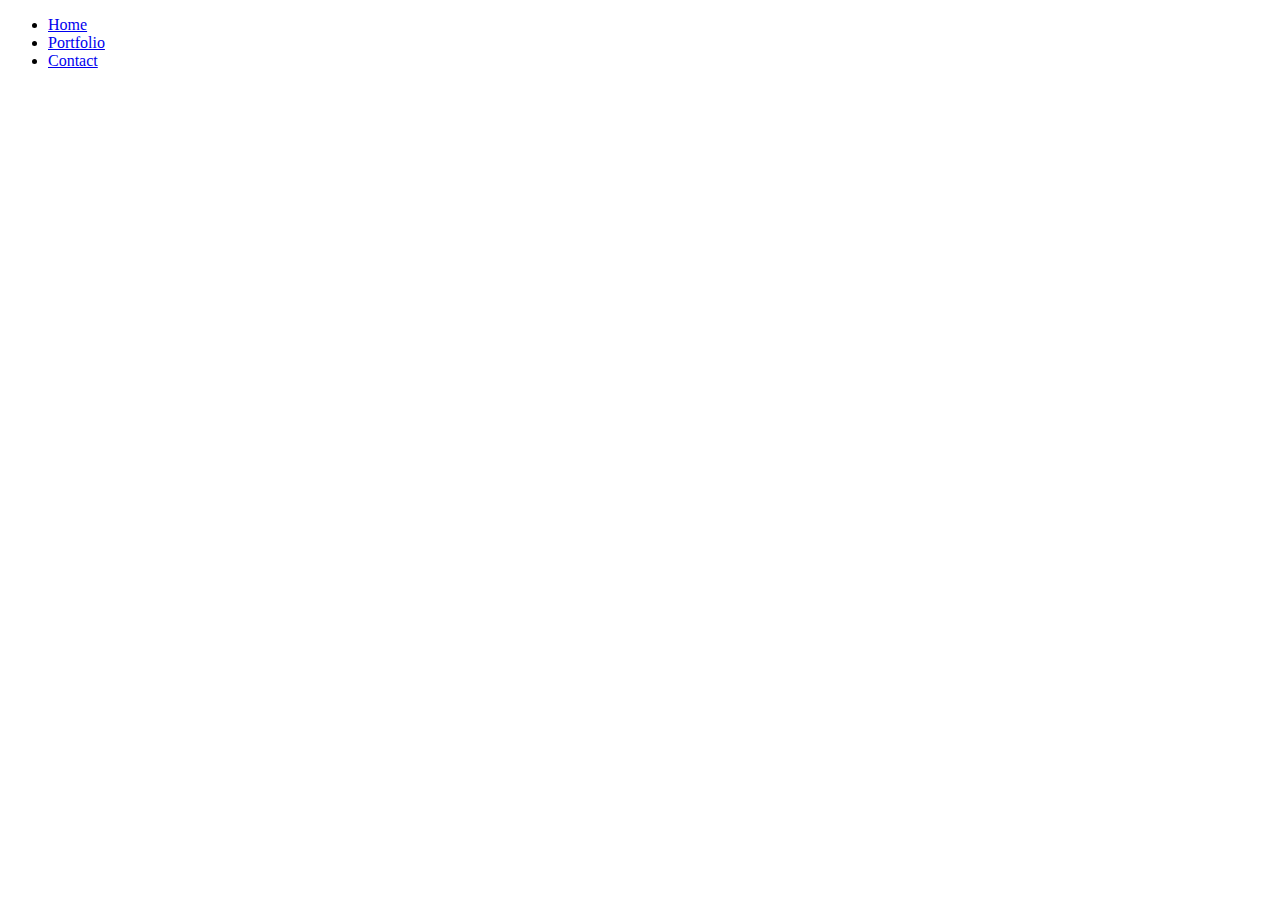
==== index.html @ 4ebd7c32 "reformat code into single HTML page" ====
<!DOCTYPE html>
<html lang="en">
<head>
    <meta charset="UTF-8">
    <meta name="viewport" content="width=device-width, initial-scale=1.0">
    <title>Home</title>
    <link rel="stylesheet" href="./develop/assets/style/style.css">
    <link rel="stylesheet" href="https://cdn.jsdelivr.net/npm/bootstrap@4.5.3/dist/css/bootstrap.min.css" integrity="sha384-TX8t27EcRE3e/ihU7zmQxVncDAy5uIKz4rEkgIXeMed4M0jlfIDPvg6uqKI2xXr2" crossorigin="anonymous">
    <script src="./develop/assets/script.js"></script>
    <script src="https://code.jquery.com/jquery-3.5.1.slim.min.js" integrity="sha384-DfXdz2htPH0lsSSs5nCTpuj/zy4C+OGpamoFVy38MVBnE+IbbVYUew+OrCXaRkfj" crossorigin="anonymous"></script>
    <script src="https://cdn.jsdelivr.net/npm/bootstrap@4.5.3/dist/js/bootstrap.bundle.min.js" integrity="sha384-ho+j7jyWK8fNQe+A12Hb8AhRq26LrZ/JpcUGGOn+Y7RsweNrtN/tE3MoK7ZeZDyx" crossorigin="anonymous"></script>


</head>
<body>
 
  <ul class="nav nav-tabs">
    <li class="nav-item">
      <a class="nav-link active" id="bioPage" href="./index.html">Home</a>
    </li>
    <li class="nav-item">
      <a class="nav-link" id="portfolioPage" href="./develop/assets/html/portfolio.html">Portfolio</a>
    </li>
    <li class="nav-item">
      <a class="nav-link" id="contactPage" href="./develop/assets/html/contact.html">Contact</a>
    </li>
  </ul>

 <!-- BIO PAGE -->  

  <div class="masterDiv" id="masterBioDiv">
  <div class="bio-wrapper">
    <div class="row header-block">
      <div class="col-12">
        <h1>Welcome</h1>
      </div>
    </div>  
      <div class="row justify-content-lg-center" id="bio-block">
        <div class="col-12 col-sm bio-content" id="bio-blurb"> 
              <h3>Greetings,</h3>
              <p>My name is Charles Latrobe. I am currently studying programming with Trinity and the University of Oregon. I am quickly discovering my passion for coding- I wish it were something I'd tried ten years ago!</p>
              <p>Check back regularly to see what I'm working on- and if something catches your eye, feel free to send me a message and we can begin collaborating!</p>
              <h4 style="text-decoration: underline;">Find me at these spots:</h4>
              <p class="sm-links">
                <a href="https://github.com/Clatrobe00" target="_blank">Github
                </a>
              </p>
              <p class="sm-links">
                <a href="https://www.linkedin.com/in/charles-latrobe-bateman-6b748a1b6/" target="_blank">LinkedIn
                </a>
              </p>

        </div>
        <div class="col-12 order-first sm-order-second col-sm bio-content" id="bio-pic">
          <div class="bio-card" style="width: 100%;">
            <img class="card-img-top" id="prof-pic" src="./develop/assets/images/CprofS.jpg" alt="Card image cap">
            <div class="card-body text-center">
              <h5 class="card-title">Charles Latrobe</h5>
              <p class="card-text">Full Stack Developer in training at the University of Oregon.</p>
              <p class="card-text">Click below to take a look at my current project.</p>
              <a href="https://clatrobe00.github.io/LiaLiuChinese/index.html" target="_blank" class="btn btn-info" id="cur-pro-btn">Currently working on...</a>
            </div>
          </div>
        </div>
      
        <div class="col-12 col-sm-6 bio-content" id="sidebar-content">
          <div class="row">
            <h5>Not much going on, so check out these pictures!</h5>
          </div>
          
          <div class="row"><div id="carouselExampleControls" class="carousel slide" data-ride="carousel">
            <div class="carousel-inner">
              <div class="carousel-item active">
                <img class="d-block w-100" src="./develop/assets/images/img004.jpg" alt="Desert Hills">
                <p class="image-caption text-center">The rolling hills of Utah</p>
              </div>
              <div class="carousel-item">
                <img class="d-block w-100" src="./develop/assets/images/img011.jpg" alt="Two Elk relax on the beach">
                <p class="image-caption text-center">Two Elk on the Beach</p>
              </div>
              <div class="carousel-item">
                <img class="d-block w-100" src="./develop/assets/images/img046.jpg" alt="Lia enjoys her day on the mountain">
                <p class="image-caption text-center">Lia Looking Lovely</p>
              </div>
            </div>
            <a class="carousel-control-prev" href="#carouselExampleControls" role="button" data-slide="prev">
              <span class="carousel-control-prev-icon" aria-hidden="true"></span>
              <span class="sr-only">Previous</span>
            </a>
            <a class="carousel-control-next" href="#carouselExampleControls" role="button" data-slide="next">
              <span class="carousel-control-next-icon" aria-hidden="true"></span>
              <span class="sr-only">Next</span>
            </a>
            </div>
          </div>
          <div class="row"></div>
        
        </div>
      </div>
    </div>
  <div class="row footer-block">
      <div class="col-12 text-center">
        <div class="card">
        <div class="card-header text-center">
          <h5>Thanks for stopping by!</h5>
        </div>
        <div class="footer">
          <p class="card-text text-center">Made with love and cups of coffee.</p>
          <p class="text-muted text-center">Nov 2020</p>
        </div>
      </div>
      </div>
    </div>
  </div>  

  <!--CONTACT PAGE-->
  <div class= "masterDiv" id="masterContactDiv">
    <div class="contact-wrapper">
      <div class="row header-block"> 
        <div class="col-12 header-block">
          <h1>Contact Me</h1>
        </div>
      </div>
      <div class="row" id="contact-block">
        <div class="col-md contact-content">
          <form action="https://formspree.io/f/mbjpkgpg" method="POST">
            <div class="contact-form">
              <div class="row">
                <label for="name-input">Your Name</label>
              </div>
              <div class="row">
                  <input type="contact-name" class="contact-form-input" id="name-input" name="user-name">
              </div>
            </div>
            <div class="contact-form">
              <div class="row">
                <label for="email-input">Email</label>
              </div>
              <div class="row">
                <input type="email" class="contact-form-input" id="email-input" placeholder="your_email@email.com" name="user-email">
              </div>
              </div>
            <div class="contact-form">
              <div class="row">
                <label for="message-input">Message</label>
              </div>
              <div class="row">
                <textarea class="contact-form-input" id="message-input" rows="3" name="user-message"></textarea>
              </div>
            </div>
            <div class="row">
              <div class="contact-form">
                <button type="submit" class="btn btn-info" value="send">Send</button>
              </div>
            </div>
          </form>
        </div>
        <div class="col-md order-first order-sm-last contact-content">
          <h1 class="text-center">Interested in collaborating?</h1>
          <p>Leave me a message with your email and a short description of the project you'd like to work on.</p>
          <p>I'll get back to you as soon as I can.</p>
        </div>
       
      </div>
    </div>
    <div class="row footer-block">
        <div class="col-12">
          <div class="card">
          <div class="card-header text-center">
            <h5>Thanks for stopping by!</h5>
          </div>
          <div class="footer">
            <p class="card-text text-center">Made with love and cups of coffee.</p>
            <p class="text-muted text-center">Nov 2020</p>
          </div>
        </div>
        </div>
      </div>
  
  </div>

  <!--PORTFOLIO PAGE-->

  <div class="masterDiv" id="masterContactDiv">
    <div class="portfolio-wrapper">
      <div class="row header-block">
        <div class="col">
          <h1>Portfolio</h1>
          <div class="col">
          </div>
        </div>
      </div>
      <div class="row portfolio-block">
        <div class="col-12 col-sm-3 portfolio-content" id="portfolio-bio">
          <p>Take a look at some of my current and past projects.</p>
          <p>If you like my work, feel free to contact me!</p>
        </div>
        <div class="col-12 col-sm-7 portfolio-content" id="portfolio-project-list">
          <div class="row media">
            <div class="col-12 col-sm-7 port-descrip">
              <h5 class="mt-0"><a href="https://clatrobe00.github.io/01-Website-Code-Refactor/" target="_blank">Website Code Refactor</a></h5>
                <p>
                  This was my first project. I refactored the html and css to improve accessibility, functionality, and efficiency. I added semantic elements to the html to make it more readable. Additionally, I added alt tags to the images for improved accessibility and search engine optimization.
                </p>  
            </div>
            <div class="col-12 col-sm-5">
              <img class="portfolio-thumbnail img-fluid" src="../images/01-html-css-git-homework-demo.png" alt="Screenshot of website code refactor project">
            </div>
          </div>
        </div>
      </div>
      <div class="row portfolio-block">
        <div class="col-12 order-last col-sm-3 portfolio-content">
          <h5 class="text-center">Currently learning: JavaScript</h5>
        </div>
        <div class="col-12 col-sm-7 portfolio-content" id="portfolio-project-list">
          <div class="media row">
            <div class="col-12 col-sm-7 port-descrip">
              <h5 class="mt-0"><a href="https://clatrobe00.github.io/LiaLiuChinese/index.html" target="_blank">Lia Liu Chinese</a></h5>
              <p>
                My first private project- this is a website for my wife's online teaching content business, Lia Liu Chinese - More updates coming soon!
              </p> 
            </div>   
            <div class="col-12 col-sm-5">
              <img class="portfolio-thumbnail img-fluid" src="../images/profile-pic.JPG" alt="Lia Liu Chinese's Profile picture">
            </div>
          </div>
        </div>
      </div>
    </div>
      <div class="row footer-block">
        <div class="col-12 text-center">
          <div class="card">
          <div class="card-header text-center">
            <h5>Thanks for stopping by!</h5>
          </div>
          <div class="footer">
            <p class="card-text text-center">Made with love and cups of coffee.</p>
            <p class="text-muted text-center">Nov 2020</p>
          </div>
        </div>
        </div>
      </div> 
  </div>

  <script>
    const masterBioDiv = $('.masterBioDiv');


    $('.nav-link').click(function (){
      event.preventDefault()
      console.log(event.target.id);
      console.log('yes');
})
  </script>
    
    </body>
</html>
---- develop/assets/style/style.css ----
.masterDiv {
    display: none;
}
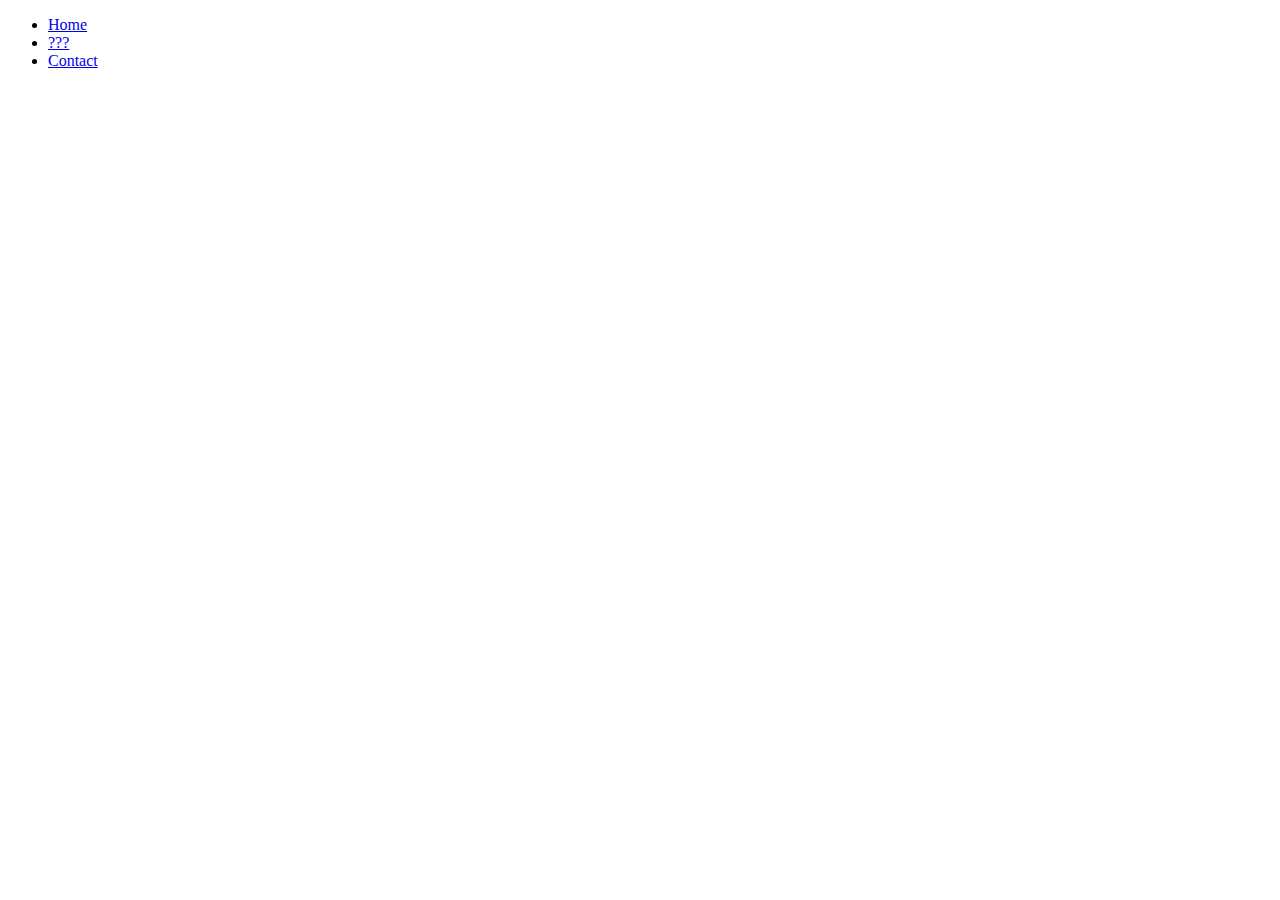
==== commit f10803d2: "update html text content." ====
--- a/index.html
+++ b/index.html
@@ -16,10 +16,10 @@
  
   <ul class="nav nav-tabs">
     <li class="nav-item">
-      <a class="nav-link active" id="bioPage" href="./index.html">Home</a>
+      <a class="nav-link" id="bioPage" href="./index.html">Home</a>
     </li>
     <li class="nav-item">
-      <a class="nav-link" id="portfolioPage" href="./develop/assets/html/portfolio.html">Portfolio</a>
+      <a class="nav-link" id="portfolioPage" href="./develop/assets/html/portfolio.html">???</a>
     </li>
     <li class="nav-item">
       <a class="nav-link" id="contactPage" href="./develop/assets/html/contact.html">Contact</a>
@@ -38,15 +38,14 @@
       <div class="row justify-content-lg-center" id="bio-block">
         <div class="col-12 col-sm bio-content" id="bio-blurb"> 
               <h3>Greetings,</h3>
-              <p>My name is Charles Latrobe. I am currently studying programming with Trinity and the University of Oregon. I am quickly discovering my passion for coding- I wish it were something I'd tried ten years ago!</p>
-              <p>Check back regularly to see what I'm working on- and if something catches your eye, feel free to send me a message and we can begin collaborating!</p>
-              <h4 style="text-decoration: underline;">Find me at these spots:</h4>
+              <p>My name is Lia Liu.</p>
+              <h4 style="text-decoration: underline;">Find me at these here:</h4>
               <p class="sm-links">
-                <a href="https://github.com/Clatrobe00" target="_blank">Github
+                <a href="https://github.com/Clatrobe00" target="_blank">Youtube
                 </a>
               </p>
               <p class="sm-links">
-                <a href="https://www.linkedin.com/in/charles-latrobe-bateman-6b748a1b6/" target="_blank">LinkedIn
+                <a href="https://www.linkedin.com/in/charles-latrobe-bateman-6b748a1b6/" target="_blank">Tik-Tok
                 </a>
               </p>
 
@@ -55,9 +54,9 @@
           <div class="bio-card" style="width: 100%;">
             <img class="card-img-top" id="prof-pic" src="./develop/assets/images/CprofS.jpg" alt="Card image cap">
             <div class="card-body text-center">
-              <h5 class="card-title">Charles Latrobe</h5>
-              <p class="card-text">Full Stack Developer in training at the University of Oregon.</p>
-              <p class="card-text">Click below to take a look at my current project.</p>
+              <h5 class="card-title">Lia Liu</h5>
+              <p class="card-text">Professional Chinese Teacher living in Oregon.</p>
+              <p class="card-text">Click below to take a look at my current video series.</p>
               <a href="https://clatrobe00.github.io/LiaLiuChinese/index.html" target="_blank" class="btn btn-info" id="cur-pro-btn">Currently working on...</a>
             </div>
           </div>
@@ -156,8 +155,8 @@
           </form>
         </div>
         <div class="col-md order-first order-sm-last contact-content">
-          <h1 class="text-center">Interested in collaborating?</h1>
-          <p>Leave me a message with your email and a short description of the project you'd like to work on.</p>
+          <h1 class="text-center">Interested in learning Chinese?</h1>
+          <p>Leave me a message with your email and a short description of the Chinese language goals you'd like to meet.</p>
           <p>I'll get back to you as soon as I can.</p>
         </div>
        
@@ -181,7 +180,7 @@
 
   <!--PORTFOLIO PAGE-->
 
-  <div class="masterDiv" id="masterContactDiv">
+  <div class="masterDiv" id="masterPortfolioDiv">
     <div class="portfolio-wrapper">
       <div class="row header-block">
         <div class="col">
@@ -192,8 +191,8 @@
       </div>
       <div class="row portfolio-block">
         <div class="col-12 col-sm-3 portfolio-content" id="portfolio-bio">
-          <p>Take a look at some of my current and past projects.</p>
-          <p>If you like my work, feel free to contact me!</p>
+          <p>What should we put here?</p>
+          <p>If you like what you see, feel free to contact me!</p>
         </div>
         <div class="col-12 col-sm-7 portfolio-content" id="portfolio-project-list">
           <div class="row media">
@@ -244,14 +243,41 @@
   </div>
 
   <script>
-    const masterBioDiv = $('.masterBioDiv');
-
+    let allMasterDivs = $('.masterDiv');
+    let copyAllMasterDivs = [];
+    let masterBioDiv = $('#masterBioDiv');
+    let masterContactDiv = $('#masterContactDiv');
+    let masterPortfolioDiv = $('#masterPortfolioDiv');
+    const masterBioDivSave = masterBioDiv;
+    const masterContactDivSave = masterContactDiv;
+    const masterPortfolioDivSave = masterPortfolioDiv;
+
+    for (let i = 0; i < allMasterDivs.length; i++) {
+      copyAllMasterDivs.push(allMasterDivs[i].classList[0]);
+      console.log(copyAllMasterDivs);
+    }
+
+    function masterDivReset () {
+    for (let i = 0; i < allMasterDivs.length; i++) {
+        allMasterDivs[i].className = ''
+        allMasterDivs[i].classList.add(copyAllMasterDivs[i]);
+        
+      }
+    }
 
     $('.nav-link').click(function (){
       event.preventDefault()
-      console.log(event.target.id);
-      console.log('yes');
-})
+      masterDivReset()
+      if (event.target.id === 'portfolioPage') {
+        masterPortfolioDiv.removeClass('masterDiv');
+      } else if (event.target.id === 'bioPage'){
+        console.log('Bio');
+        masterBioDiv.removeClass('masterDiv');
+      } else if (event.target.id === 'contactPage') {
+        console.log('contact');
+        masterContactDiv.removeClass('masterDiv');
+      }
+    })
   </script>
     
     </body>
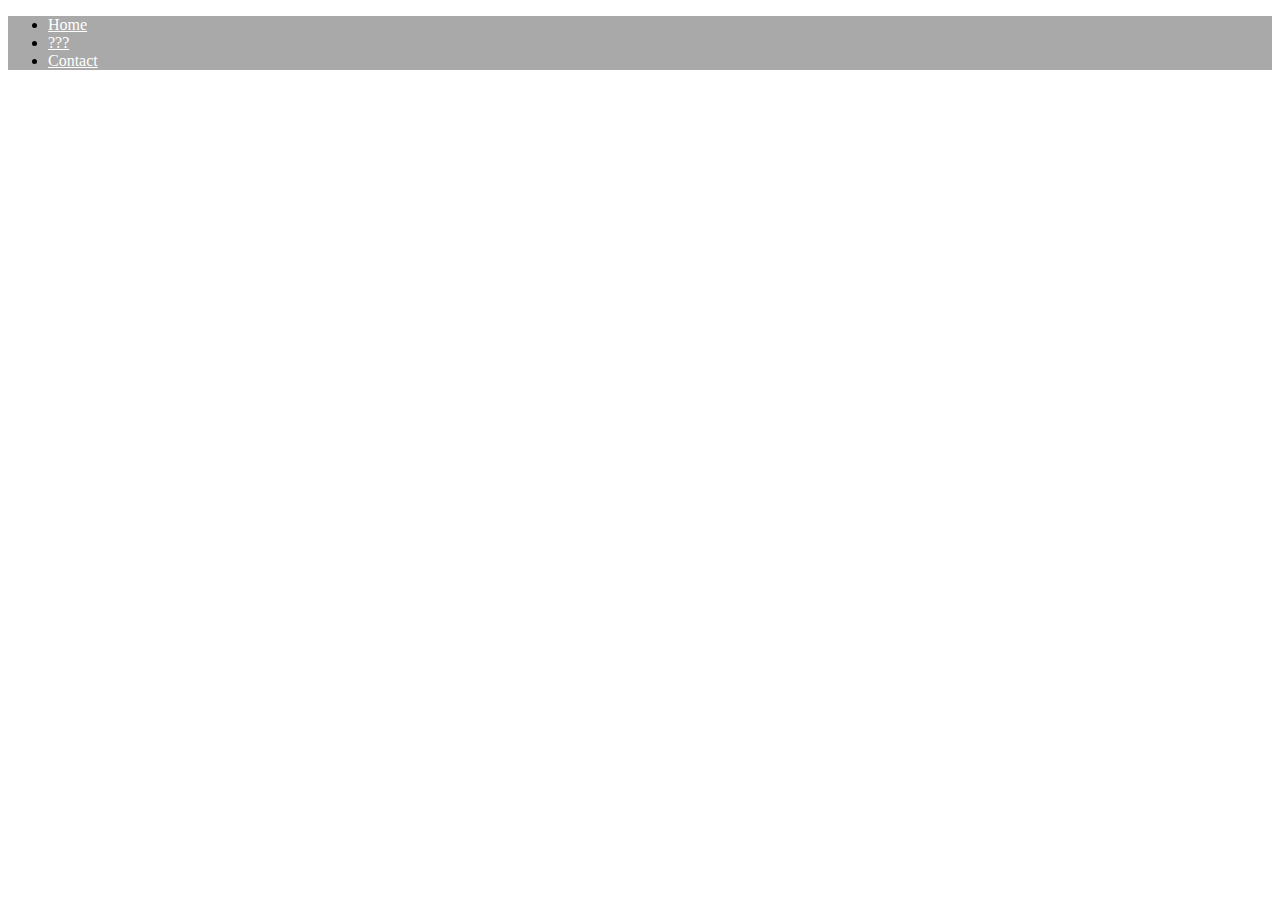
==== commit 817da722: "add image asset. Update CSS." ====
--- a/index.html
+++ b/index.html
@@ -52,7 +52,7 @@
         </div>
         <div class="col-12 order-first sm-order-second col-sm bio-content" id="bio-pic">
           <div class="bio-card" style="width: 100%;">
-            <img class="card-img-top" id="prof-pic" src="./develop/assets/images/CprofS.jpg" alt="Card image cap">
+            <img class="card-img-top" id="prof-pic" src="./develop/assets/images/profile-pic.JPG" alt="Card image cap">
             <div class="card-body text-center">
               <h5 class="card-title">Lia Liu</h5>
               <p class="card-text">Professional Chinese Teacher living in Oregon.</p>
--- a/develop/assets/style/style.css
+++ b/develop/assets/style/style.css
@@ -2,3 +2,106 @@
     display: none;
 }
 
+.nav-tabs {
+    background-color: darkgrey;    
+}
+
+.nav-link {
+    color: white;
+}
+
+a.active.nav-link {
+    background-color: white;
+}
+
+.bio-content, .portfolio-content, .contact-content {
+    background-color: white;
+    margin: 5px;
+}
+
+#contact-block, .portfolio-block, #bio-block, .footer {
+    background-color: palegoldenrod;
+    padding: 20px;
+}
+
+#contact-block, #bio-block, .portfolio-block, .bio-content, .portfolio-content, .contact-content, .footer {
+    border-radius: 25px;
+}
+
+.contact-form {
+    margin-bottom: 10px;
+    margin-left: 10px;
+}
+
+.card-title, .contact-form-input {
+    width: 90%;
+}
+
+#message-input {
+    height: 150px;
+}
+
+#sidebar-content {
+    padding: 30px;
+}
+
+.contact-wrapper, .portfolio-wrapper, .bio-wrapper, #bio-blurb, .portfolio-content, .contact-content {
+    padding: 20px;
+}
+
+.portfolio-block, #contact-block, #bio-block {
+    margin-bottom: 10px;
+}
+
+.portfolio-thumbnail {
+    width: 150px; 
+    margin-right: 15px;
+    margin-left: 15px;
+    box-shadow: 0 0 3px 2px rgb(0, 0, 0);
+    border-radius: 10px;
+}
+
+.port-descrip a, .sm-links a {
+      text-decoration: underline;
+      color: black
+}
+
+.port-descrip a:hover, .nav-link:hover, #bio-blurb a:hover {
+    color: dimgrey;
+    text-decoration: underline;
+}
+
+.contact-wrapper, .bio-wrapper, .portfolio-wrapper {
+    margin: 5px;
+}
+
+#prof-pic {
+    border-radius: 200px;
+    padding: 10px;
+}
+
+@media (max-width: 567px) {
+    .nav-tabs li { 
+        width:100%; 
+    }
+    .contact-wrapper, #contact-block, .portfolio-wrapper, .portfolio-block, #bio-block, .bio-wrapper {
+        background-color: darkcyan;
+        color: white;
+        text-align: center; 
+        margin: 0px; 
+    }
+    
+    .contact-content, .portfolio-content, .bio-content, .footer-block h5 {
+        color: black;
+    }
+
+    .nav-tabs {
+        background-color: white;    
+    }
+    
+    .nav-link {
+        color: white;
+        background-color: dimgray;
+    }   
+}
+
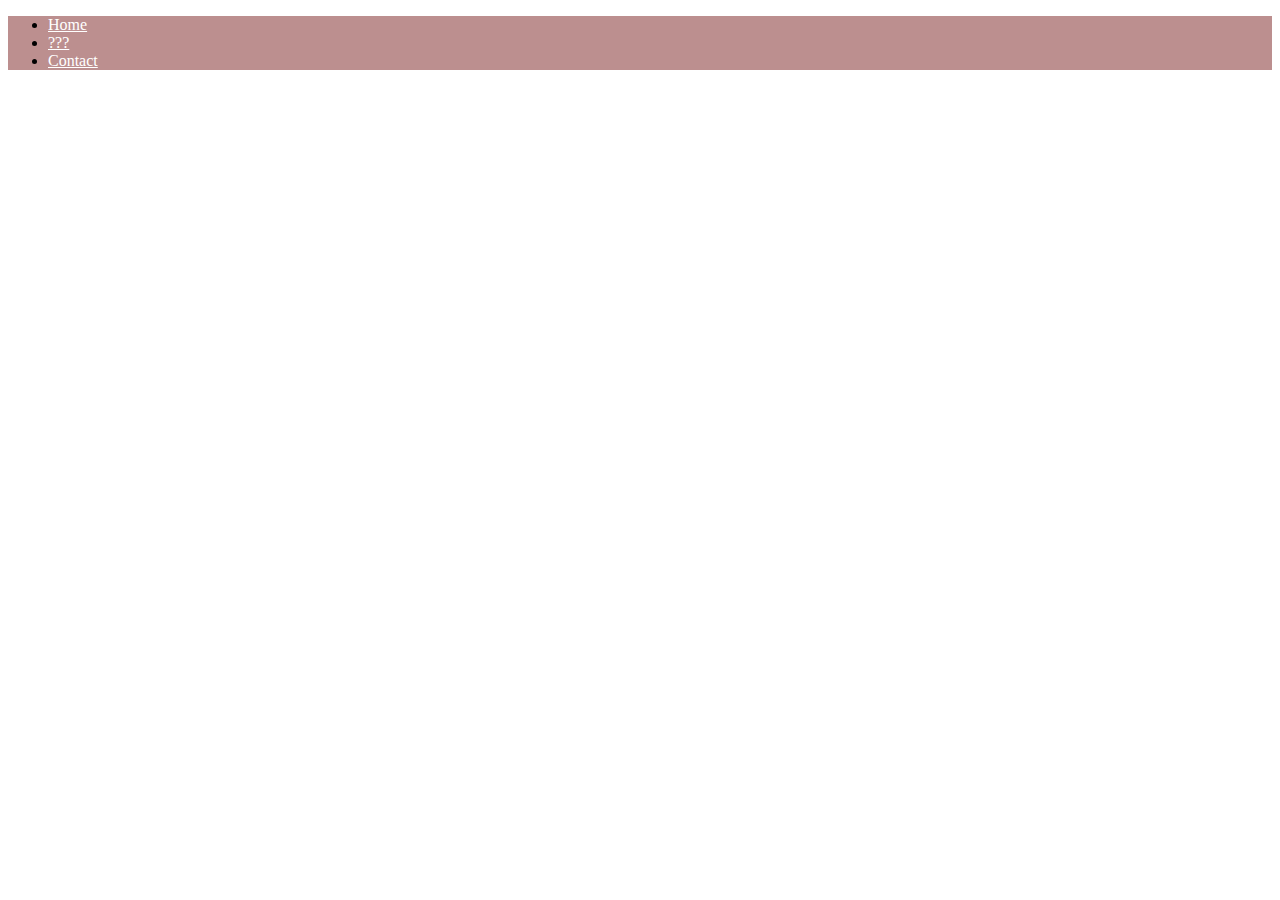
==== commit 598b6156: "update CSS and HTML text content." ====
--- a/index.html
+++ b/index.html
@@ -37,12 +37,15 @@
     </div>  
       <div class="row justify-content-lg-center" id="bio-block">
         <div class="col-12 col-sm bio-content" id="bio-blurb"> 
-              <h3>Greetings,</h3>
-              <p>My name is Lia Liu.</p>
-              <h4 style="text-decoration: underline;">Find me at these here:</h4>
-              <p class="sm-links">
-                <a href="https://github.com/Clatrobe00" target="_blank">Youtube
-                </a>
+              <h2>Greetings, I'm Lia Liu</h3>
+              <h4 class="font-weight-lighter">The funniest Chinese teacher you can find!</h4>
+              <p>
+                I'm an experienced Chinese teacher of adult students. Fluent in both English and Chinese, I am a qualified high school Chinese teacher and holds a TC-SOL certificate, an international Chinese teaching qualification awarded by the Confucius Institute.
+
+                In the standard Chinese national speaking test, I scored 99.2. Also, I am the most humorous Chinese teacher that you will ever meet! Humor plays a big part in my lessons as you will see from my Tiktok account lialiu_chinese, which has over 88k followers.
+                ​
+                I've been teaching Chinese for two years, one year in China and one in America. My students include teachers, lawyers, college students, tech industry employees, and more. I've helped my students to pass HSK exams, perfect their Mandarin skills, boost their confidence in communication and become better interpreters between both English and Chinese languages.
+                
               </p>
               <p class="sm-links">
                 <a href="https://www.linkedin.com/in/charles-latrobe-bateman-6b748a1b6/" target="_blank">Tik-Tok
@@ -50,7 +53,7 @@
               </p>
 
         </div>
-        <div class="col-12 order-first sm-order-second col-sm bio-content" id="bio-pic">
+        <div class="col-12 order-second sm-order-second col-sm bio-content" id="bio-pic">
           <div class="bio-card" style="width: 100%;">
             <img class="card-img-top" id="prof-pic" src="./develop/assets/images/profile-pic.JPG" alt="Card image cap">
             <div class="card-body text-center">
@@ -62,37 +65,17 @@
           </div>
         </div>
       
-        <div class="col-12 col-sm-6 bio-content" id="sidebar-content">
+        <div class="col-12 col-sm bio-content" id="sidebar-content">
           <div class="row">
-            <h5>Not much going on, so check out these pictures!</h5>
+            <h5>Check out my latest videos on YouTube and TikTok</h5>
           </div>
           
-          <div class="row"><div id="carouselExampleControls" class="carousel slide" data-ride="carousel">
-            <div class="carousel-inner">
-              <div class="carousel-item active">
-                <img class="d-block w-100" src="./develop/assets/images/img004.jpg" alt="Desert Hills">
-                <p class="image-caption text-center">The rolling hills of Utah</p>
-              </div>
-              <div class="carousel-item">
-                <img class="d-block w-100" src="./develop/assets/images/img011.jpg" alt="Two Elk relax on the beach">
-                <p class="image-caption text-center">Two Elk on the Beach</p>
-              </div>
-              <div class="carousel-item">
-                <img class="d-block w-100" src="./develop/assets/images/img046.jpg" alt="Lia enjoys her day on the mountain">
-                <p class="image-caption text-center">Lia Looking Lovely</p>
-              </div>
-            </div>
-            <a class="carousel-control-prev" href="#carouselExampleControls" role="button" data-slide="prev">
-              <span class="carousel-control-prev-icon" aria-hidden="true"></span>
-              <span class="sr-only">Previous</span>
-            </a>
-            <a class="carousel-control-next" href="#carouselExampleControls" role="button" data-slide="next">
-              <span class="carousel-control-next-icon" aria-hidden="true"></span>
-              <span class="sr-only">Next</span>
-            </a>
-            </div>
-          </div>
-          <div class="row"></div>
+          <div class="row">
+            Upper content
+          </div>
+          <div class="row">
+            Bottom content
+          </div>
         
         </div>
       </div>
@@ -197,9 +180,9 @@
         <div class="col-12 col-sm-7 portfolio-content" id="portfolio-project-list">
           <div class="row media">
             <div class="col-12 col-sm-7 port-descrip">
-              <h5 class="mt-0"><a href="https://clatrobe00.github.io/01-Website-Code-Refactor/" target="_blank">Website Code Refactor</a></h5>
+              <h5 class="mt-0"><a href="https://clatrobe00.github.io/01-Website-Code-Refactor/" target="_blank">Empty Space</a></h5>
                 <p>
-                  This was my first project. I refactored the html and css to improve accessibility, functionality, and efficiency. I added semantic elements to the html to make it more readable. Additionally, I added alt tags to the images for improved accessibility and search engine optimization.
+                  
                 </p>  
             </div>
             <div class="col-12 col-sm-5">
@@ -210,14 +193,13 @@
       </div>
       <div class="row portfolio-block">
         <div class="col-12 order-last col-sm-3 portfolio-content">
-          <h5 class="text-center">Currently learning: JavaScript</h5>
+          <h5 class="text-center">More coming soon!</h5>
         </div>
         <div class="col-12 col-sm-7 portfolio-content" id="portfolio-project-list">
           <div class="media row">
             <div class="col-12 col-sm-7 port-descrip">
               <h5 class="mt-0"><a href="https://clatrobe00.github.io/LiaLiuChinese/index.html" target="_blank">Lia Liu Chinese</a></h5>
               <p>
-                My first private project- this is a website for my wife's online teaching content business, Lia Liu Chinese - More updates coming soon!
               </p> 
             </div>   
             <div class="col-12 col-sm-5">
@@ -264,6 +246,8 @@
         
       }
     }
+
+    masterBioDiv.removeClass('masterDiv');
 
     $('.nav-link').click(function (){
       event.preventDefault()
--- a/develop/assets/style/style.css
+++ b/develop/assets/style/style.css
@@ -3,7 +3,7 @@
 }
 
 .nav-tabs {
-    background-color: darkgrey;    
+    background-color: rosybrown;    
 }
 
 .nav-link {
@@ -20,7 +20,7 @@
 }
 
 #contact-block, .portfolio-block, #bio-block, .footer {
-    background-color: palegoldenrod;
+    background-color: rosybrown;
     padding: 20px;
 }
 
@@ -85,7 +85,7 @@
         width:100%; 
     }
     .contact-wrapper, #contact-block, .portfolio-wrapper, .portfolio-block, #bio-block, .bio-wrapper {
-        background-color: darkcyan;
+        background-color: palegoldenrod;
         color: white;
         text-align: center; 
         margin: 0px; 
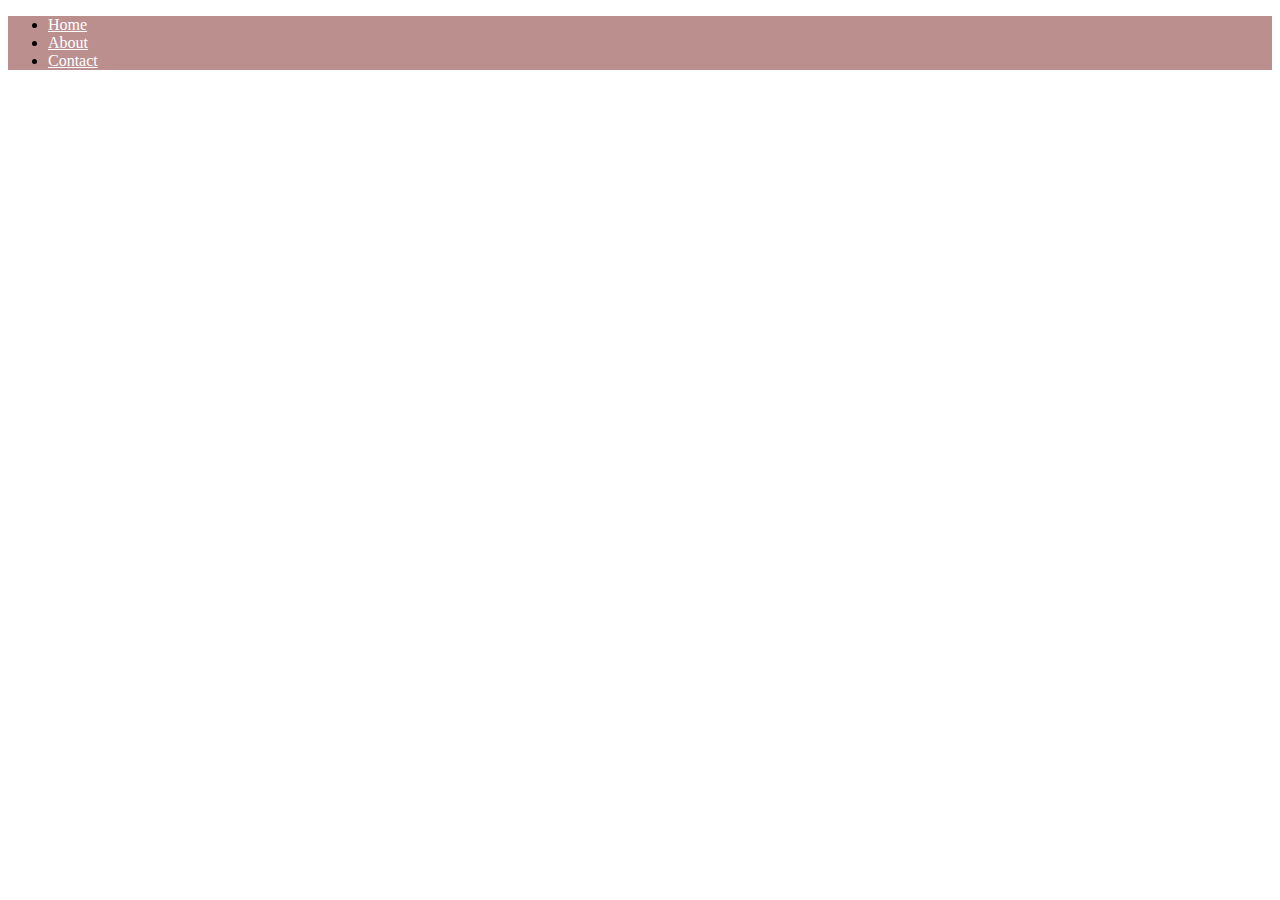
==== commit 7778459b: "updated page names" ====
--- a/index.html
+++ b/index.html
@@ -19,7 +19,7 @@
       <a class="nav-link" id="bioPage" href="./index.html">Home</a>
     </li>
     <li class="nav-item">
-      <a class="nav-link" id="portfolioPage" href="./develop/assets/html/portfolio.html">???</a>
+      <a class="nav-link" id="portfolioPage" href="./develop/assets/html/portfolio.html">About</a>
     </li>
     <li class="nav-item">
       <a class="nav-link" id="contactPage" href="./develop/assets/html/contact.html">Contact</a>
@@ -167,7 +167,7 @@
     <div class="portfolio-wrapper">
       <div class="row header-block">
         <div class="col">
-          <h1>Portfolio</h1>
+          <h1>About</h1>
           <div class="col">
           </div>
         </div>
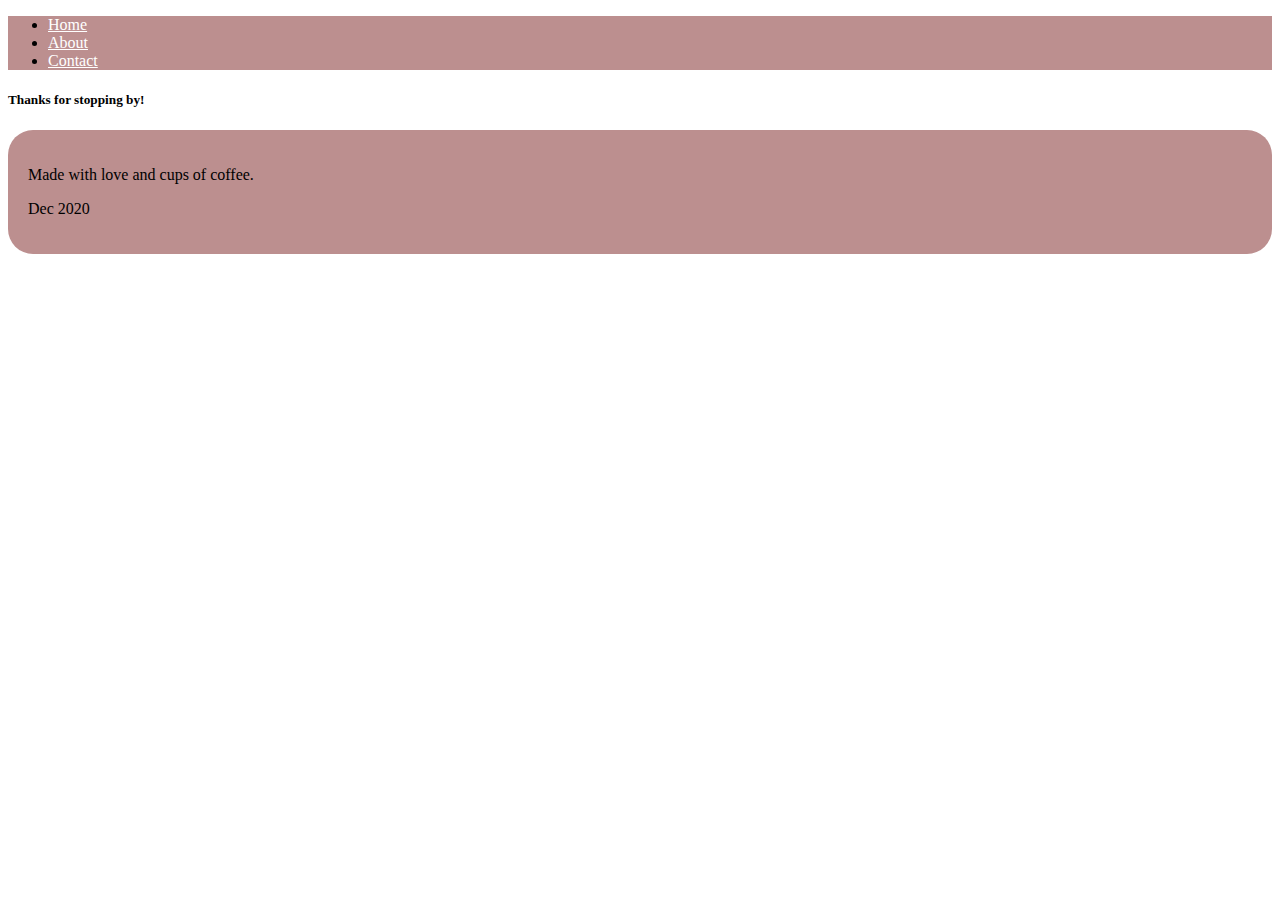
==== commit 035f50c2: "refactor html and update responsiveness." ====
--- a/index.html
+++ b/index.html
@@ -10,7 +10,6 @@
     <script src="https://code.jquery.com/jquery-3.5.1.slim.min.js" integrity="sha384-DfXdz2htPH0lsSSs5nCTpuj/zy4C+OGpamoFVy38MVBnE+IbbVYUew+OrCXaRkfj" crossorigin="anonymous"></script>
     <script src="https://cdn.jsdelivr.net/npm/bootstrap@4.5.3/dist/js/bootstrap.bundle.min.js" integrity="sha384-ho+j7jyWK8fNQe+A12Hb8AhRq26LrZ/JpcUGGOn+Y7RsweNrtN/tE3MoK7ZeZDyx" crossorigin="anonymous"></script>
 
-
 </head>
 <body>
  
@@ -19,7 +18,7 @@
       <a class="nav-link" id="bioPage" href="./index.html">Home</a>
     </li>
     <li class="nav-item">
-      <a class="nav-link" id="portfolioPage" href="./develop/assets/html/portfolio.html">About</a>
+      <a class="nav-link" id="aboutPage" href="./develop/assets/html/portfolio.html">About</a>
     </li>
     <li class="nav-item">
       <a class="nav-link" id="contactPage" href="./develop/assets/html/contact.html">Contact</a>
@@ -36,7 +35,7 @@
       </div>
     </div>  
       <div class="row justify-content-lg-center" id="bio-block">
-        <div class="col-12 col-sm bio-content" id="bio-blurb"> 
+        <div class="col-12 order-2 order-sm-1 col-sm bio-content" id="bio-blurb"> 
               <h2>Greetings, I'm Lia Liu</h3>
               <h4 class="font-weight-lighter">The funniest Chinese teacher you can find!</h4>
               <p>
@@ -53,19 +52,19 @@
               </p>
 
         </div>
-        <div class="col-12 order-second sm-order-second col-sm bio-content" id="bio-pic">
+        <div class="col-12 order-1 order-sm-2 col-sm bio-content" id="bio-pic">
           <div class="bio-card" style="width: 100%;">
             <img class="card-img-top" id="prof-pic" src="./develop/assets/images/profile-pic.JPG" alt="Card image cap">
             <div class="card-body text-center">
               <h5 class="card-title">Lia Liu</h5>
-              <p class="card-text">Professional Chinese Teacher living in Oregon.</p>
+              <p class="card-text">Professional Chinese Teacher on the west coast.</p>
               <p class="card-text">Click below to take a look at my current video series.</p>
               <a href="https://clatrobe00.github.io/LiaLiuChinese/index.html" target="_blank" class="btn btn-info" id="cur-pro-btn">Currently working on...</a>
             </div>
           </div>
         </div>
       
-        <div class="col-12 col-sm bio-content" id="sidebar-content">
+        <div class="col-12 order-3 col-sm bio-content" id="sidebar-content">
           <div class="row">
             <h5>Check out my latest videos on YouTube and TikTok</h5>
           </div>
@@ -78,19 +77,6 @@
           </div>
         
         </div>
-      </div>
-    </div>
-  <div class="row footer-block">
-      <div class="col-12 text-center">
-        <div class="card">
-        <div class="card-header text-center">
-          <h5>Thanks for stopping by!</h5>
-        </div>
-        <div class="footer">
-          <p class="card-text text-center">Made with love and cups of coffee.</p>
-          <p class="text-muted text-center">Nov 2020</p>
-        </div>
-      </div>
       </div>
     </div>
   </div>  
@@ -142,29 +128,14 @@
           <p>Leave me a message with your email and a short description of the Chinese language goals you'd like to meet.</p>
           <p>I'll get back to you as soon as I can.</p>
         </div>
-       
-      </div>
-    </div>
-    <div class="row footer-block">
-        <div class="col-12">
-          <div class="card">
-          <div class="card-header text-center">
-            <h5>Thanks for stopping by!</h5>
-          </div>
-          <div class="footer">
-            <p class="card-text text-center">Made with love and cups of coffee.</p>
-            <p class="text-muted text-center">Nov 2020</p>
-          </div>
-        </div>
-        </div>
-      </div>
-  
+      </div>
+    </div>
   </div>
 
   <!--PORTFOLIO PAGE-->
 
-  <div class="masterDiv" id="masterPortfolioDiv">
-    <div class="portfolio-wrapper">
+  <div class="masterDiv" id="masterAboutDiv">
+    <div class="about-wrapper">
       <div class="row header-block">
         <div class="col">
           <h1>About</h1>
@@ -172,30 +143,28 @@
           </div>
         </div>
       </div>
-      <div class="row portfolio-block">
-        <div class="col-12 col-sm-3 portfolio-content" id="portfolio-bio">
-          <p>What should we put here?</p>
-          <p>If you like what you see, feel free to contact me!</p>
-        </div>
-        <div class="col-12 col-sm-7 portfolio-content" id="portfolio-project-list">
+      <div class="row about-block">
+        <div class="col-12 col-sm-3 about-content" id="about-bio">
+          <h5>Classes with Lia</h5>
+        </div>
+        <div class="col-12 col-sm-8 about-content" id="about-project-list">
           <div class="row media">
-            <div class="col-12 col-sm-7 port-descrip">
-              <h5 class="mt-0"><a href="https://clatrobe00.github.io/01-Website-Code-Refactor/" target="_blank">Empty Space</a></h5>
+            <div class="col-12 col-sm port-descrip">
+              <h5 class="mt-0"></h5>
                 <p>
-                  
+                  Interested in signing up for Mandarin Chinese lessons with me? Don't be shy! I offer engaging, energetic Chinese lessons that cater to your learning objectives- be they business, survival, or day-to-day language use. My clients have included lawyers, software engineers, and executives.
+
+                  I offer personalized Mandarin Chinese classes both in one-on-one and small group settings. If you are interested in learning from me, please feel free to reach out and inquire about my availability! I'll get back to you soon.
                 </p>  
             </div>
-            <div class="col-12 col-sm-5">
-              <img class="portfolio-thumbnail img-fluid" src="../images/01-html-css-git-homework-demo.png" alt="Screenshot of website code refactor project">
-            </div>
-          </div>
-        </div>
-      </div>
-      <div class="row portfolio-block">
-        <div class="col-12 order-last col-sm-3 portfolio-content">
+          </div>
+        </div>
+      </div>
+      <div class="row about-block">
+        <div class="col-12 order-last col-sm-3 about-content">
           <h5 class="text-center">More coming soon!</h5>
         </div>
-        <div class="col-12 col-sm-7 portfolio-content" id="portfolio-project-list">
+        <div class="col-12 col-sm-7 about-content" id="about-project-list">
           <div class="media row">
             <div class="col-12 col-sm-7 port-descrip">
               <h5 class="mt-0"><a href="https://clatrobe00.github.io/LiaLiuChinese/index.html" target="_blank">Lia Liu Chinese</a></h5>
@@ -203,25 +172,25 @@
               </p> 
             </div>   
             <div class="col-12 col-sm-5">
-              <img class="portfolio-thumbnail img-fluid" src="../images/profile-pic.JPG" alt="Lia Liu Chinese's Profile picture">
-            </div>
-          </div>
-        </div>
-      </div>
-    </div>
-      <div class="row footer-block">
-        <div class="col-12 text-center">
-          <div class="card">
-          <div class="card-header text-center">
-            <h5>Thanks for stopping by!</h5>
-          </div>
-          <div class="footer">
-            <p class="card-text text-center">Made with love and cups of coffee.</p>
-            <p class="text-muted text-center">Nov 2020</p>
-          </div>
-        </div>
-        </div>
-      </div> 
+              <img class="about-thumbnail img-fluid" src="../images/profile-pic.JPG" alt="Lia Liu Chinese's Profile picture">
+            </div>
+          </div>
+        </div>
+      </div>
+    </div>
+  </div>
+  <div class="row footer-block">
+    <div class="col-12 text-center">
+      <div class="card">
+      <div class="card-header text-center">
+        <h5>Thanks for stopping by!</h5>
+      </div>
+      <div class="footer">
+        <p class="card-text text-center">Made with love and cups of coffee.</p>
+        <p class="text-muted text-center">Dec 2020</p>
+      </div>
+    </div>
+    </div>
   </div>
 
   <script>
@@ -229,10 +198,10 @@
     let copyAllMasterDivs = [];
     let masterBioDiv = $('#masterBioDiv');
     let masterContactDiv = $('#masterContactDiv');
-    let masterPortfolioDiv = $('#masterPortfolioDiv');
+    let masterAboutDiv = $('#masterAboutDiv');
     const masterBioDivSave = masterBioDiv;
     const masterContactDivSave = masterContactDiv;
-    const masterPortfolioDivSave = masterPortfolioDiv;
+    const masterAboutDivSave = masterAboutDiv;
 
     for (let i = 0; i < allMasterDivs.length; i++) {
       copyAllMasterDivs.push(allMasterDivs[i].classList[0]);
@@ -252,8 +221,8 @@
     $('.nav-link').click(function (){
       event.preventDefault()
       masterDivReset()
-      if (event.target.id === 'portfolioPage') {
-        masterPortfolioDiv.removeClass('masterDiv');
+      if (event.target.id === 'aboutPage') {
+        masterAboutDiv.removeClass('masterDiv');
       } else if (event.target.id === 'bioPage'){
         console.log('Bio');
         masterBioDiv.removeClass('masterDiv');
--- a/develop/assets/style/style.css
+++ b/develop/assets/style/style.css
@@ -1,5 +1,11 @@
 .masterDiv {
     display: none;
+}
+
+#about-bio {
+    display: flex;
+    place-items: center;
+    text-align: center;
 }
 
 .nav-tabs {
@@ -14,17 +20,17 @@
     background-color: white;
 }
 
-.bio-content, .portfolio-content, .contact-content {
+.bio-content, .about-content, .contact-content {
     background-color: white;
     margin: 5px;
 }
 
-#contact-block, .portfolio-block, #bio-block, .footer {
+#contact-block, .about-block, #bio-block, .footer {
     background-color: rosybrown;
     padding: 20px;
 }
 
-#contact-block, #bio-block, .portfolio-block, .bio-content, .portfolio-content, .contact-content, .footer {
+#contact-block, #bio-block, .about-block, .bio-content, .about-content, .contact-content, .footer {
     border-radius: 25px;
 }
 
@@ -45,15 +51,15 @@
     padding: 30px;
 }
 
-.contact-wrapper, .portfolio-wrapper, .bio-wrapper, #bio-blurb, .portfolio-content, .contact-content {
+.contact-wrapper, .about-wrapper, .bio-wrapper, #bio-blurb, .about-content, .contact-content {
     padding: 20px;
 }
 
-.portfolio-block, #contact-block, #bio-block {
+.about-block, #contact-block, #bio-block {
     margin-bottom: 10px;
 }
 
-.portfolio-thumbnail {
+.about-thumbnail {
     width: 150px; 
     margin-right: 15px;
     margin-left: 15px;
@@ -67,11 +73,11 @@
 }
 
 .port-descrip a:hover, .nav-link:hover, #bio-blurb a:hover {
-    color: dimgrey;
+    color: black;
     text-decoration: underline;
 }
 
-.contact-wrapper, .bio-wrapper, .portfolio-wrapper {
+.contact-wrapper, .bio-wrapper, .about-wrapper {
     margin: 5px;
 }
 
@@ -84,14 +90,14 @@
     .nav-tabs li { 
         width:100%; 
     }
-    .contact-wrapper, #contact-block, .portfolio-wrapper, .portfolio-block, #bio-block, .bio-wrapper {
+    .contact-wrapper, #contact-block, .about-wrapper, .about-block, #bio-block, .bio-wrapper {
         background-color: palegoldenrod;
         color: white;
         text-align: center; 
         margin: 0px; 
     }
     
-    .contact-content, .portfolio-content, .bio-content, .footer-block h5 {
+    .contact-content, .about-content, .bio-content, .footer-block h5 {
         color: black;
     }
 
